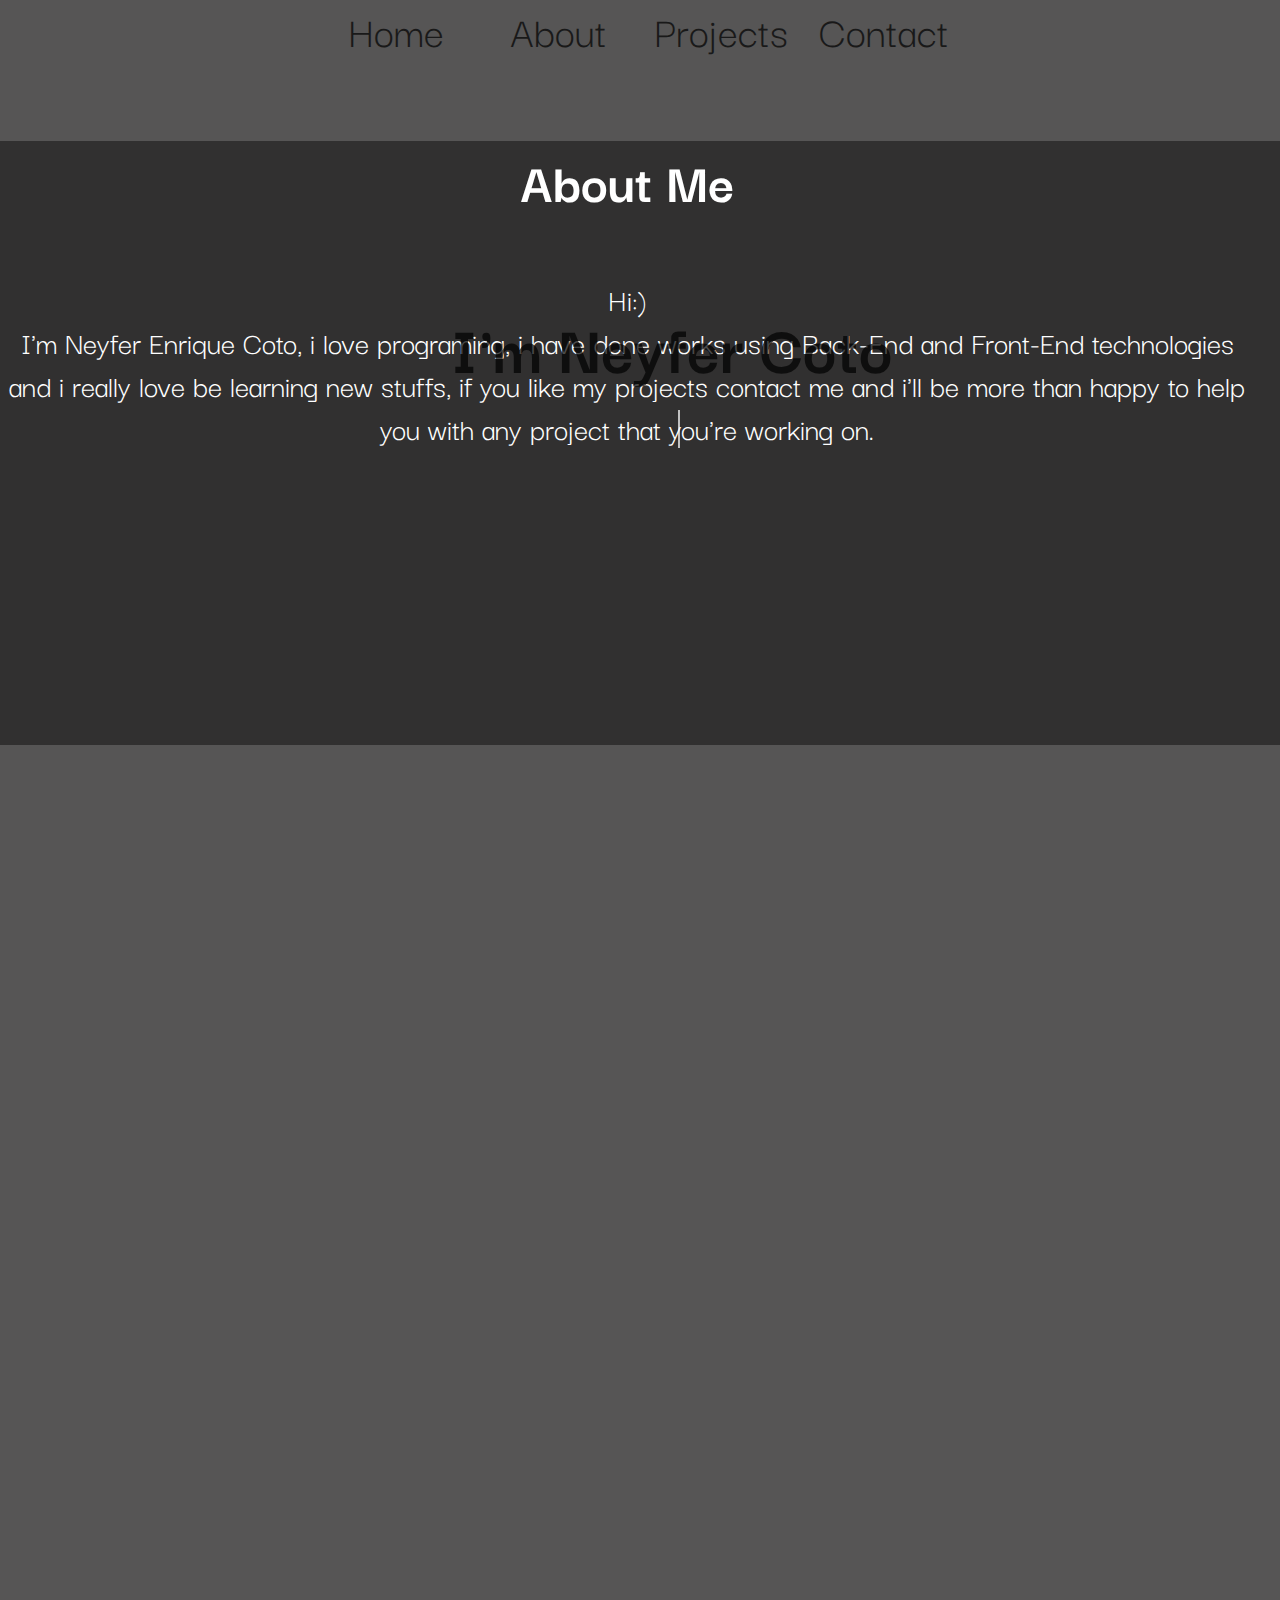
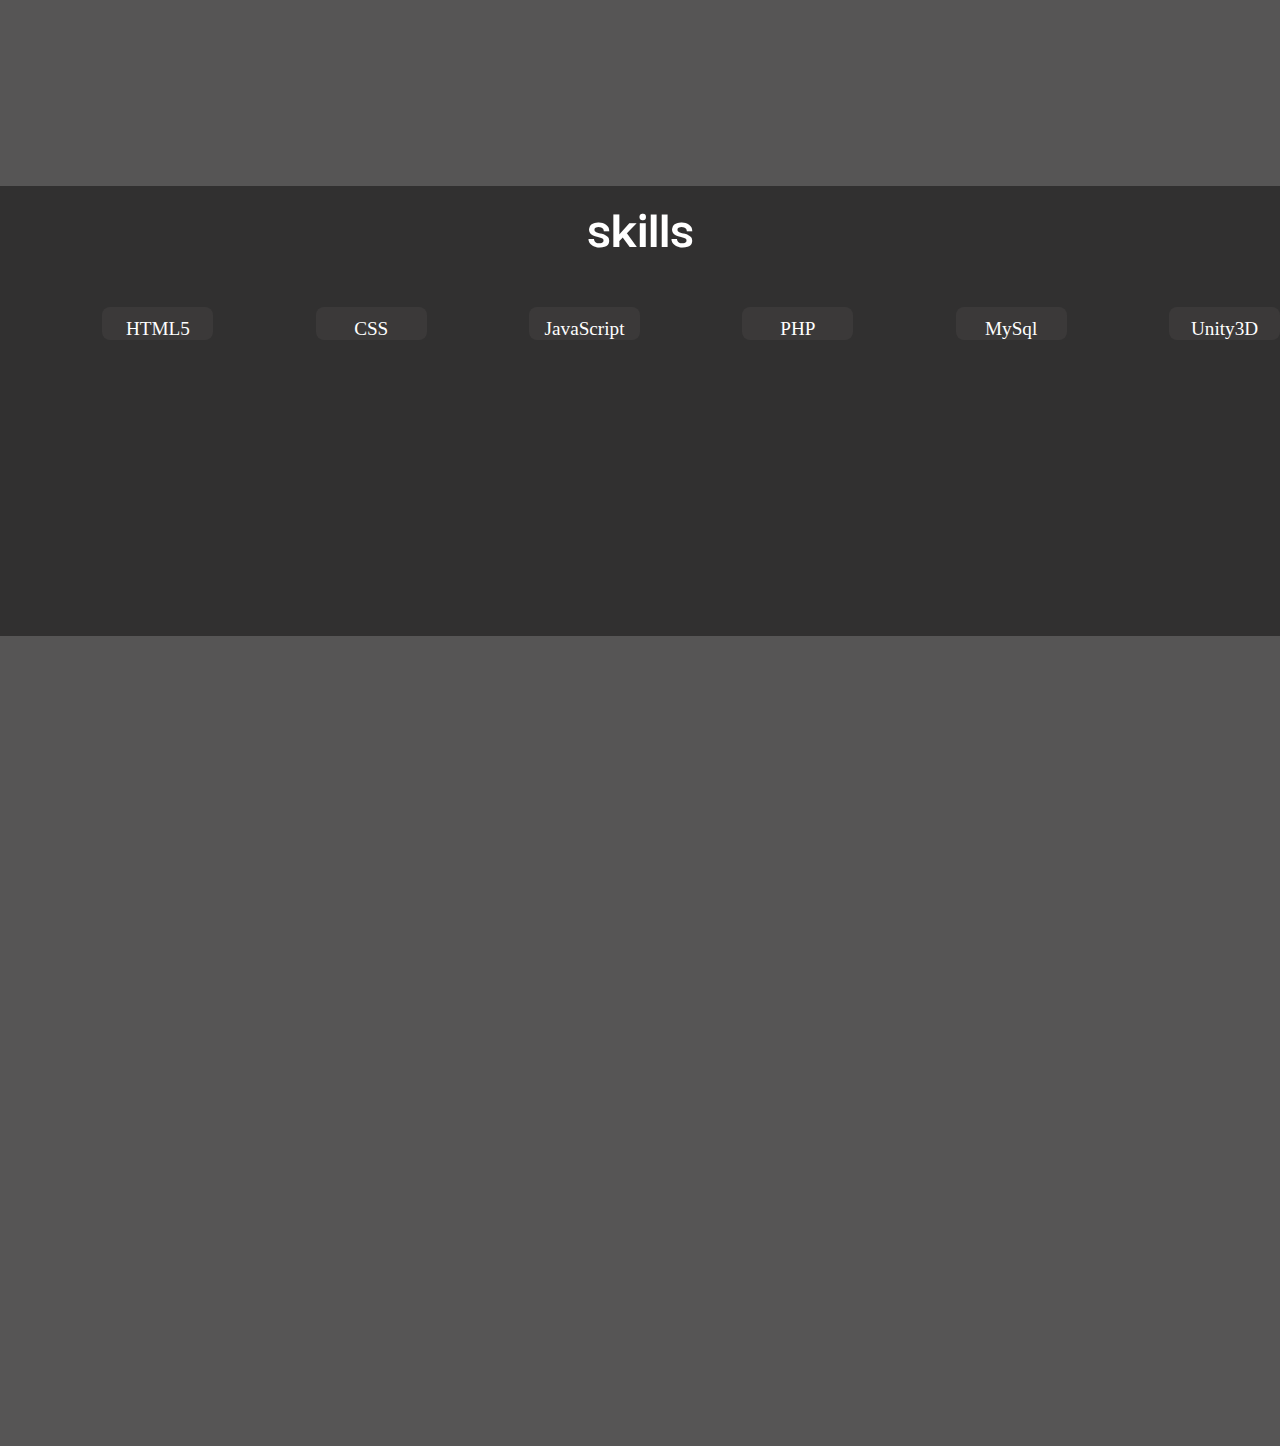
==== docs/index.html @ 2396cbff "Add files via upload" ====
<!DOCTYPE html>
<html lang="en">

<head>
    <meta charset="UTF-8">
    <meta http-equiv="X-UA-Compatible" content="IE=edge">
    <meta name="viewport" content="width=device-width, initial-scale=1.0">
    <title>Neyfer Coto</title>
    <link rel="stylesheet" href="styles.css">
    <link rel="preconnect" href="https://fonts.googleapis.com">
    <link rel="preconnect" href="https://fonts.gstatic.com" crossorigin>
    <script src="https://kit.fontawesome.com/4d30df1e6b.js" crossorigin="anonymous"></script>
    <link href="https://fonts.googleapis.com/css2?family=Darker+Grotesque:wght@600&family=Zen+Old+Mincho&display=swap" rel="stylesheet">
    <link rel="icon" href="favicon.ico" type="image/x-icon" />
    <link rel="shortcut icon" href="favicon.ico" type="image/x-icon" />
</head>

<body>

    <div id="image">
        <img src="" id="mobile-img" alt="" hidden="true">
    </div>
    <div id="video_container">
        <video muted autoplay loop width="100%" height="100%" id=" video_background ">
        <source src="vid.mp4" type="video/mp4 ">
    </video></div>

    <div class="contenido">

        <div class="general_container">
            <div id="header">
                <div class="items" id="home">Home</div>
                <div class="items" id="about">About</div>
                <div class="items" id="projects_header">Projects</div>
                <div class="items" id="Contact">Contact</div>
            </div>
            <div class="name_container ">
                <h1 class="name ">I'm Neyfer Coto </h1>
                <div class="ocupation">
                    <span class="sub_name"></span>
                    <span class="cursor"></span>
                </div>
            </div>
        </div>
    </div>
    <section class="about">
        <h3 class="about-title">About Me</h3>
        <p class="about-paragraph">Hi:)
            <br>I'm Neyfer Enrique Coto, i love programing, i have done works using Back-End and Front-End technologies and i really love be learning new stuffs, if you like my projects contact me and i'll be more than happy to help you with any project
            that you're working on.
        </p>
    </section>


    <div class="project-container">
        <h3 class="project-title">Projects</h3>
        <div class="projects">
            <div id="streaming" class="p-items">
                <img class="img" src="streaming.PNG" alt="">
                <div class="container-p" id="m-s" hidden="true">
                    <a href="https://familycotomovies.000webhostapp.com/" target=”_blank”>
                        <div class="btn-p">Visit</div>
                    </a>
                    <a href="https://github.com/Neyfer/Web-server" target=”_blank”>
                        <div class="btn-p">Code</div>
                    </a>

                </div>
            </div>

            <div id="gallery" class="p-items">
                <img class=" img " src="gallery.PNG " alt=" ">
                <div class="container-p" id="m-g" hidden="true">
                    <a href="https://neyfer.github.io/Gallery/ " target=”_blank”>
                        <div class="btn-p">Visit</div>
                    </a>
                    <a href="https://github.com/Neyfer/Gallery/tree/main/docs " target=”_blank”>
                        <div class="btn-p ">Code</div>
                    </a>

                </div>
            </div>
            <div id="node" class="p-items ">
                <img src="gamebackground.jpg" class="img" alt="">
                <img class=" img " id="game" src="game.png" alt=" ">
                <div class="container-p game-p" id="m-n" hidden="true ">
                    <a href="https://neyfercoto.itch.io/4x4-offroad-simulator" target=”_blank”>
                        <div class="btn-p btn-p-game">Download</div>
                    </a>
                    <a href="https://github.com/Neyfer/Game-Unity3D/tree/main/Scripts" target=”_blank”>
                        <div class="btn-p ">Code</div>
                    </a>

                </div>
            </div>
        </div>
    </div>

    <div class="skills ">
        <h3 class="skills-title ">skills</h3>
        <div class="skill-container ">
            <div class="skill-item ">
                <i class="fab icon fa-html5 "></i>
                <span class="icon-title ">HTML5</span>
            </div>
            <div class="skill-item ">
                <i class="fab icon fa-css3 "></i>
                <span class="icon-title ">CSS</span>
            </div>
            <div class="skill-item ">
                <i class="fab icon fa-js "></i>
                <span class="icon-title ">JavaScript</span>
            </div>
            <div class="skill-item ">
                <i class="fab icon fa-php "></i>
                <span class="icon-title ">PHP</span>
            </div>
            <div class="skill-item ">
                <i class="fas icon fa-database "></i>
                <span class="icon-title ">MySql</span>
            </div>
            <div class="skill-item ">
                <i class="fab icon fa-unity"></i>
                <span class="icon-title ">Unity3D</span>
            </div>
        </div>
    </div>

    <div class="contact-t">
        <h3 class="contact ">Contact Me</h3>
        <form action="https://formsubmit.co/neifercoto@gmail.com" class="form-container " method="post">
            <input type="hidden" name="_captcha" value="false">
            <input type="text " class="textbox " placeholder="Type your name " name="email " id="email " required>
            <input type="hidden" name="_next" value="http://localhost/docs/thanks.html">
            <input type="email " class="textbox " placeholder="Type your E-Mail " name="name " id="email " required>
            <input type="text " class="textbox subject " placeholder="Subject(optional) " name="subject " id=" "><br>
            <textarea class="textbox message " placeholder="Message " name="message " id=" " cols="30 " rows="10 " required></textarea>
            <br> <input type="submit" id="submit" value="Send">

        </form>
    </div>
    <script src=" js.js "></script>
</body>

</html>

</html>
---- docs/styles.css ----
body {
    margin: 0;
    padding: 0;
    width: 100%;
    overflow-x: hidden;
    background-color: #565555;
    transition: 1s;
}


/*First part of the site*/

.general_container {
    height: 100vh;
    width: 100vw;
    display: grid;
    grid-template-rows: 0.1fr 3fr;
    grid-template-columns: 0.5fr 2fr 0.5fr;
    scroll-snap-align: start;
}

#video_container {
    width: 103vw;
}

#mensaje {
    width: 100%;
}

.items:hover {
    width: max-content;
    display: inline-block;
    margin-left: 15px;
    color: rgb(255, 96, 4)!important;
}

#header {
    position: absolute;
    font-family: 'Darker Grotesque';
    font-size: 3.5vw;
    color: #000;
    display: grid;
    grid-template-columns: repeat(4, 1fr);
    grid-template-rows: 1fr;
    width: 50vw;
    margin-left: 25%;
    grid-column-gap: 10px;
    z-index: 100;
    justify-items: center;
}

.contenido {
    position: absolute;
    top: 0;
    width: 100%;
    height: 100vh;
    opacity: 0.7;
    margin-bottom: 0%;
}

.name_container {
    grid-area: contenido;
}

.items {
    margin: 0;
    width: fit-content;
}

.name_container {
    position: absolute;
    min-width: max-content;
    font-family: 'Darker Grotesque', sans-serif;
    color: rgb(0, 0, 0);
    top: 33%;
    left: 20%;
    height: fit-content;
    text-align: center;
    align-items: center;
}

#header {
    grid-row: 1;
}

#home {
    grid-column: 1;
}

#projects {
    grid-column: 3;
}

#about {
    grid-column: 2;
}

#Contact {
    grid-column: 4;
}

#video_background {
    position: fixed;
    top: 0;
    left: 0;
    width: 100%;
    height: 100vh;
}

.sub_name {
    width: 100vw;
    margin-left: 13%;
    font-size: 4vw;
}

.name {
    align-self: center;
    width: 65vw;
    margin: 0;
    font-size: 5.6vw;
}

.ocupation {
    color: rgb(4, 3, 47);
    font-family: 'Darker Grotesque', sans-serif;
    width: 90%;
}

#arrow {
    position: absolute;
    top: 80%;
    left: 50%;
    background-color: rgb(4, 3, 47);
}

#arrow:hover {
    position: fixed;
    top: 85%;
    left: 50%;
    background-color: rgb(14, 13, 88);
}

.cursor {
    display: inline-block;
    width: 2px;
    height: 3vw;
    margin-top: 1%;
    background-color: #fff;
    animation: cursor .5s linear infinite alternate;
}

@keyframes cursor {
    0% {
        opacity: 1;
    }
    40% {
        opacity: 1;
    }
    60% {
        opacity: 0;
    }
    100% {
        opacity: 0
    }
}


/*Projects styles*/

.project-container {
    height: 110vh;
    width: 99vw;
    background-color: #565555;
    margin-top: -7%;
    padding: 2%;
}

.project-title {
    text-align: center;
    font-family: "Darker Grotesque";
    font-size: 4.5vw;
    color: #fff;
    margin-bottom: 0%;
    opacity: 0;
}

.projects {
    height: 100%;
    width: 90%;
    padding-left: 8.5%;
}

.p-items {
    margin-top: 0%;
    background-color: rgb(130, 127, 127);
    width: 29%;
    height: 67%;
    border-radius: 4px;
    box-shadow: 7px 10px rgb(60, 60, 61);
    margin-right: 20px;
    display: inline-flex;
    align-content: center;
    justify-content: center;
    opacity: 0;
}

@keyframes appear {
    from {
        opacity: 0
    }
    To {
        opacity: 1
    }
}

.container-p {
    position: absolute;
    width: 25%;
    height: 76%;
    margin: auto;
    background-color: rgba(88, 86, 86, 0.762);
    border-radius: 4px;
    text-align: center;
}

.btn-p {
    height: max-content;
    width: max-content;
    color: #fff;
    position: relative;
    margin: 5px;
    top: 40%;
    left: 40%;
    font-family: "Darker Grotesque";
    font-size: 3vw;
    text-align: center;
    width: 60px;
    /*background-color: rgb(57, 55, 55);*/
}

#game {
    height: 50%;
    width: 23%;
    z-index: 20;
    position: absolute;
    margin-top: 4%;
}

.btn-p-game {
    left: 30%;
}

.game-p {
    z-index: 200;
}

.p-items:hover {
    width: 30%;
    height: 71%;
    transition: .7s;
}

.img {
    margin: auto;
    width: 90%;
    height: 95%;
}

#img:hover {
    width: 92%;
    height: 96%;
    transition: .7s;
}


/*skills styles*/

.skills {
    width: 100vw;
    height: 50vh;
    background-color: #313030;
    opacity: 1;
}

.skills-title {
    text-align: center;
    font-family: "Darker Grotesque";
    color: #fff;
    font-size: 4.5vw;
    margin-top: 0%;
}

.skill-container {
    width: 100%;
    height: 40%;
    display: inline-flex;
    text-align: center;
    margin-top: -3%;
    margin-left: 0%;
    justify-content: center;
    align-content: center;
}

.icon {
    color: #fff;
    font-weight: 200;
    font-size: 5.9vw;
    font-style: normal;
    display: block;
    margin: 10%;
}

.icon-title {
    color: #fff;
    font-size: 1.5vw;
}

.skill-item {
    background-color: rgba(248, 245, 244, .05);
    height: max-content;
    width: 9%;
    border-radius: 8px;
    text-align: center;
    align-content: center;
    justify-content: center;
    margin-left: 8%;
}


/*Contact Styles*/

@keyframes skill {
    from {
        margin-left: 8%;
        padding: 0%;
    }
    To {
        margin-left: 2%;
        padding: 0%;
    }
}

.contact-t {
    scroll-snap-align: start;
    font-size: 35pt;
    font-family: sans-serif;
    font-weight: 700;
    height: 90vh;
    opacity: 0;
}

.contact {
    text-align: center;
    font-family: "Darker Grotesque";
    color: #fff;
    font-size: 4.5vw;
    margin-top: 0%;
}

.form-container {
    width: 80%;
    margin-left: 10%;
    margin-top: -7%;
    padding: 2%;
}

#submit {
    background-color: rgb(27, 26, 26);
    font-family: "Darker Grotesque";
    font-size: 2.5vw;
    color: #fff;
}

 ::-webkit-scrollbar {
    width: 10px;
}

 ::-webkit-scrollbar-thumb {
    border-radius: 5px;
    background-color: #fff;
}

 ::-webkit-scrollbar-track {
    background-color: rgb(122, 121, 121);
}

.textbox {
    padding: 2px;
    border: none;
    background-color: rgb(27, 26, 26);
    color: rgb(248, 242, 242);
    font-size: 2vw;
    border-radius: 4px;
    box-shadow: 1px 2px rgb(145, 144, 144);
    margin-left: 0%;
    width: 45%;
}

.subject {
    width: 90.6%;
    margin-top: 2%;
}

.message {
    margin-top: 1%;
    width: 90.6%;
}


/*bout*/

.about {
    height: 77vh;
    width: 98vw;
    background-color: #313030;
    margin-top: -1%;
    padding-right: 2%;
}

.about-title {
    text-align: center;
    font-family: "Darker Grotesque";
    color: #fff;
    font-size: 4.5vw;
    margin-top: 0%;
}

.about-paragraph {
    margin-top: -9%;
    text-align: center;
    font-family: "Darker Grotesque";
    color: #fff;
    font-size: 2.5vw;
    margin-top: 0%;
}

@media screen and (max-width: 500px) {
    .name_container {
        position: absolute;
        top: 25%;
        left: 20%;
    }
    .about {
        height: 25vh;
    }
    #video_container {
        width: 185vw;
    }
    .sub_name {
        font-size: 5vw;
    }
    .name {
        font-size: 10vw;
    }
    #mobile-img {
        height: 100%;
        width: 100%;
    }
    #header {
        font-size: 5vw;
        top: 3%;
    }
    /*Projects*/
    .project-container {
        height: 70vh;
    }
    #node {
        margin-left: 25%;
    }
    .p-items {
        margin: 10px;
        height: 39%;
        width: 40%;
    }
    .p-items:hover {
        height: 41%;
        width: 44%;
    }
    .container-p {
        height: 28%;
        width: 42%;
        align-content: center;
        justify-content: center;
        margin-left: -7%;
    }
    body {
        overflow-y: scroll;
    }
    .skills {
        height: 16vh;
    }
    .contact-t {
        height: 30vh;
    }
}
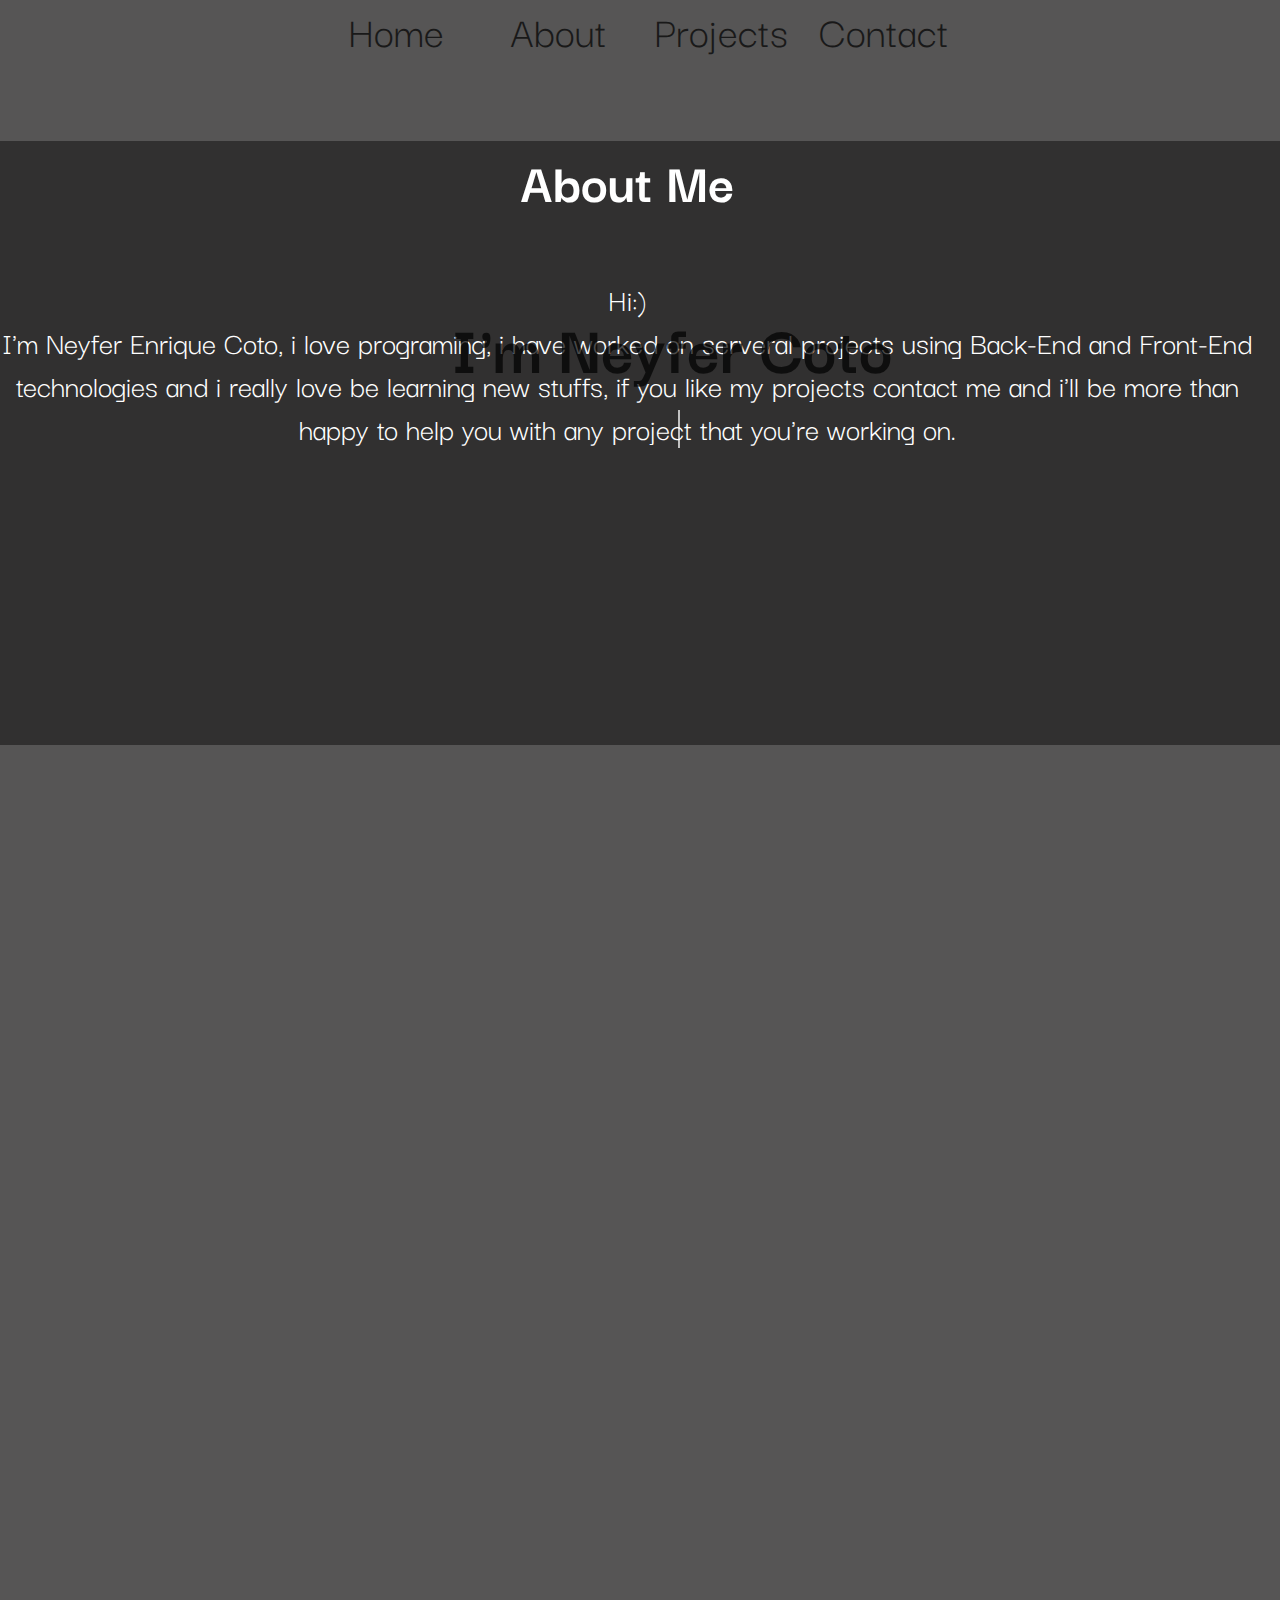
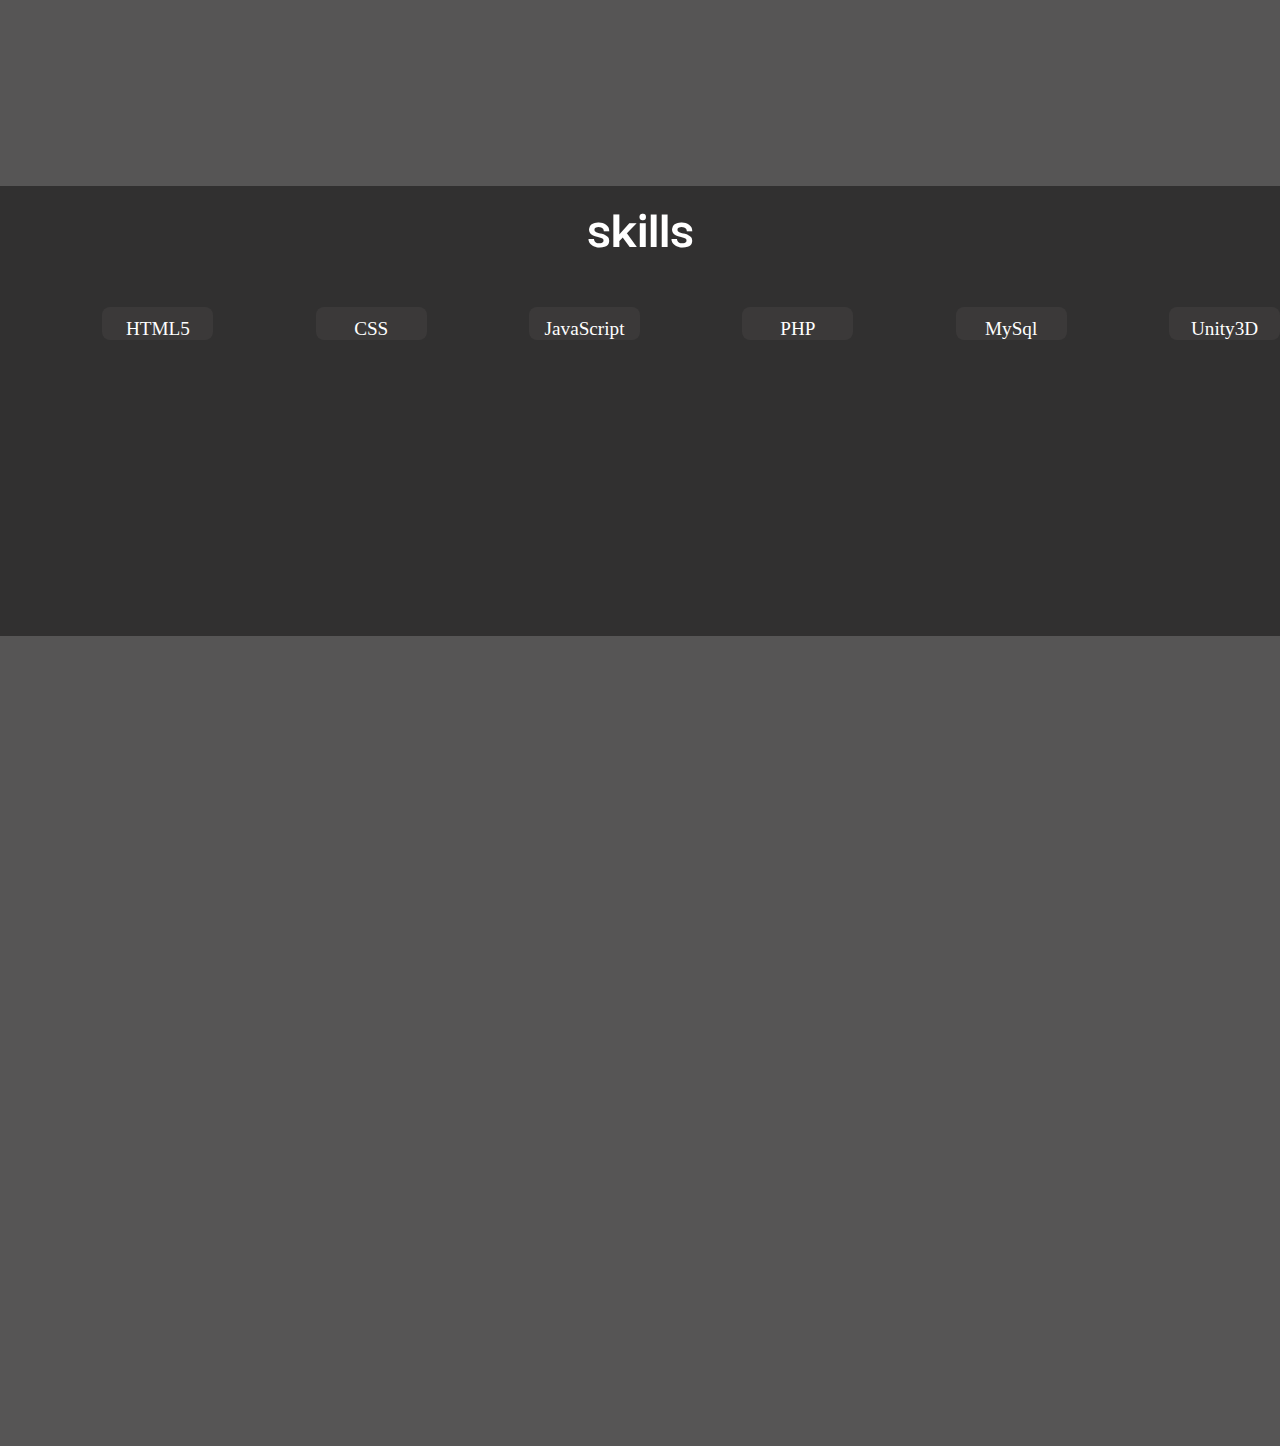
==== commit f2fce348: "Update index.html" ====
--- a/docs/index.html
+++ b/docs/index.html
@@ -5,6 +5,9 @@
     <meta charset="UTF-8">
     <meta http-equiv="X-UA-Compatible" content="IE=edge">
     <meta name="viewport" content="width=device-width, initial-scale=1.0">
+      <meta name="description" content="Neyfer Coto a FullStack Web Dveloper">
+  <meta name="keywords" content="Neyfer,Coto, Neyfer Coto, HTML, CSS, JavaScript">
+  <meta name="author" content="Neyfer Coto">
     <title>Neyfer Coto</title>
     <link rel="stylesheet" href="styles.css">
     <link rel="preconnect" href="https://fonts.googleapis.com">
@@ -46,7 +49,7 @@
     <section class="about">
         <h3 class="about-title">About Me</h3>
         <p class="about-paragraph">Hi:)
-            <br>I'm Neyfer Enrique Coto, i love programing, i have done works using Back-End and Front-End technologies and i really love be learning new stuffs, if you like my projects contact me and i'll be more than happy to help you with any project
+            <br>I'm Neyfer Enrique Coto, i love programing, i have worked on serveral projects using Back-End and Front-End technologies and i really love be learning new stuffs, if you like my projects contact me and i'll be more than happy to help you with any project
             that you're working on.
         </p>
     </section>
@@ -130,9 +133,9 @@
         <h3 class="contact ">Contact Me</h3>
         <form action="https://formsubmit.co/neifercoto@gmail.com" class="form-container " method="post">
             <input type="hidden" name="_captcha" value="false">
-            <input type="text " class="textbox " placeholder="Type your name " name="email " id="email " required>
-            <input type="hidden" name="_next" value="http://localhost/docs/thanks.html">
-            <input type="email " class="textbox " placeholder="Type your E-Mail " name="name " id="email " required>
+            <input type="text " class="textbox te1 " placeholder="Type your name " name="Name " id="email " required>
+            <input type="hidden" name="_next" value="https://neyfer.github.io/Portfolio/thanks.html">
+            <input type="email " class="textbox " placeholder="Type your E-Mail " name="E-mail " id="email " required>
             <input type="text " class="textbox subject " placeholder="Subject(optional) " name="subject " id=" "><br>
             <textarea class="textbox message " placeholder="Message " name="message " id=" " cols="30 " rows="10 " required></textarea>
             <br> <input type="submit" id="submit" value="Send">
@@ -144,4 +147,4 @@
 
 </html>
 
-</html>+</html>
--- a/docs/styles.css
+++ b/docs/styles.css
@@ -441,8 +441,36 @@
         left: 20%;
     }
     .about {
-        height: 25vh;
-    }
+        height: 70vh;
+    }
+    
+    .about-title{
+    font-size: 12vw;
+    }
+    
+    .about-paragraph{
+    font-size: 6vw;
+    }
+    
+    .textbox{
+        width: 72.3vw;
+        font-size:3vw;
+    }
+    
+    .te1{
+        position: relative;
+        top: 21px;
+    }
+    
+    .subject{
+        position: relative;
+        top: -4px;
+    }
+    
+    .form-container{
+       margin-top: -15%;
+    }
+    
     #video_container {
         width: 185vw;
     }
@@ -492,4 +520,14 @@
     .contact-t {
         height: 30vh;
     }
-}+    #game {
+    height: 15%;
+    width: 28%;
+    z-index: 20;
+    position: absolute;
+    margin-top:10%;
+    }
+.btn-p-game {
+    left: 40%;
+}
+}
